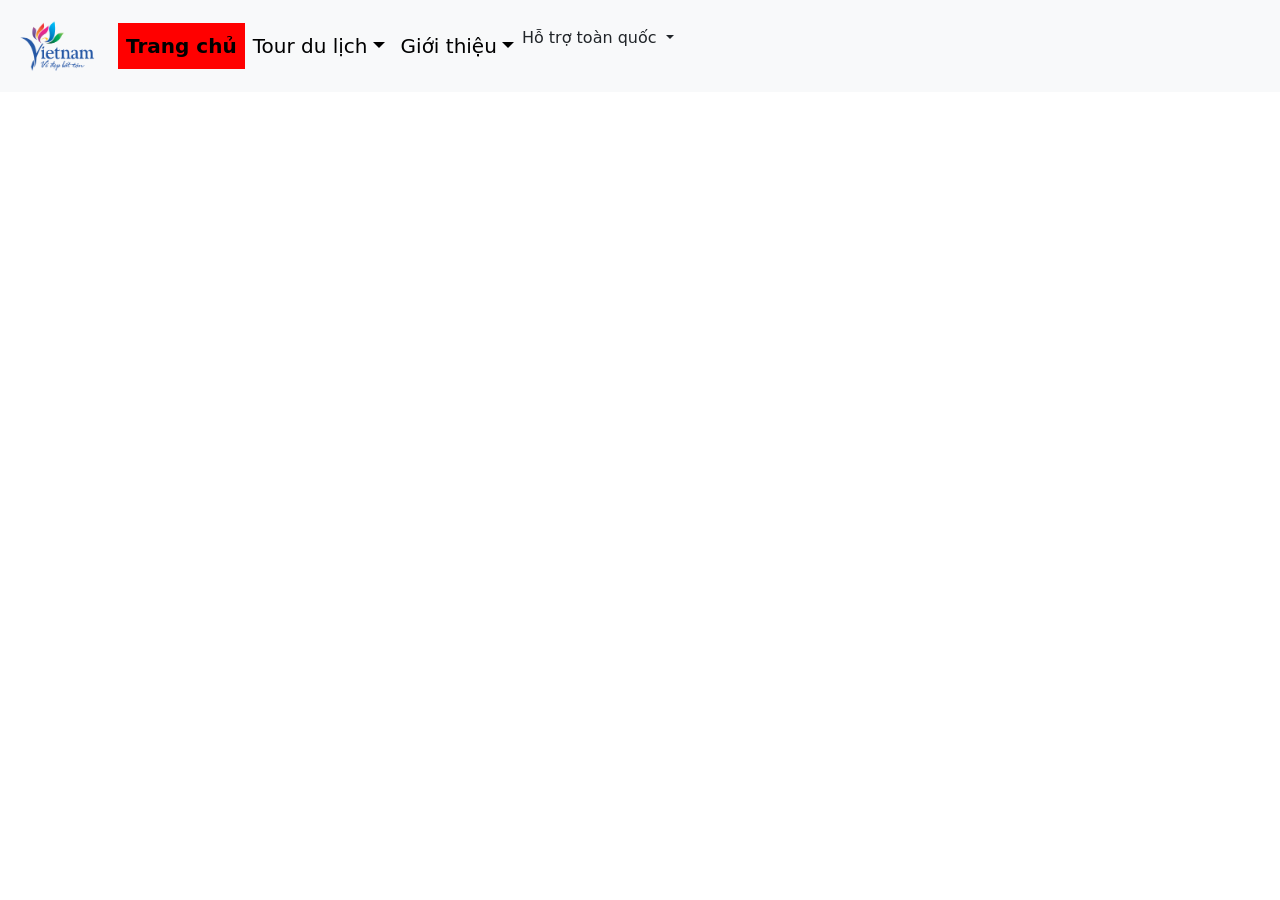
==== components/headercopy.html @ bffd1086 "Upload source code" ====
<!DOCTYPE html>
<html lang="en">
    <head>
        <meta charset="UTF-8" />
        <meta name="viewport" content="width=device-width, initial-scale=1.0" />
        <title>Header</title>
        <link
            href="https://cdn.jsdelivr.net/npm/bootstrap@5.3.6/dist/css/bootstrap.min.css"
            rel="stylesheet"
            integrity="sha384-4Q6Gf2aSP4eDXB8Miphtr37CMZZQ5oXLH2yaXMJ2w8e2ZtHTl7GptT4jmndRuHDT"
            crossorigin="anonymous"
        />
        <script
            src="https://cdn.jsdelivr.net/npm/bootstrap@5.3.6/dist/js/bootstrap.bundle.min.js"
            integrity="sha384-j1CDi7MgGQ12Z7Qab0qlWQ/Qqz24Gc6BM0thvEMVjHnfYGF0rmFCozFSxQBxwHKO"
            crossorigin="anonymous"
        ></script>
        <link
            href="https://cdn.jsdelivr.net/npm/bootstrap-icons/font/bootstrap-icons.css"
            rel="stylesheet"
        />
        <link rel="stylesheet" href="../css/style.css" />
    </head>
    <body>
        <header>
            <nav class="navbar navbar-expand-lg navbar-light bg-light">
                <div class="container-fluid">
                    <div class="navbar-brand fiximg">
                        <a href="#">
                            <img src="../assets/img/logo.png" alt="Logo" />
                        </a>
                    </div>
                    <button
                        class="navbar-toggler"
                        type="button"
                        data-bs-toggle="collapse"
                        data-bs-target="#navbarNav"
                        aria-controls="navbarNav"
                        aria-expanded="false"
                        aria-label="Toggle navigation"
                    >
                        <span class="navbar-toggler-icon"></span>
                    </button>
                    <div class="collapse navbar-collapse" id="navbarNav">
                        <ul class="navbar-nav">
                            <li class="nav-item">
                                <a
                                    class="nav-link active"
                                    aria-current="page"
                                    href="#"
                                    >Trang chủ</a
                                >
                            </li>
                            <li class="nav-item dropdown">
                                <a
                                    class="nav-link dropdown-toggle"
                                    href="#"
                                    id="tourDuLich"
                                    role="button"
                                    data-bs-toggle="dropdown"
                                    aria-expanded="false"
                                    >Tour du lịch</a
                                >
                                <ul
                                    class="dropdown-menu"
                                    aria-labelledby="tourDuLich"
                                >
                                    <li>
                                        <a class="dropdown-item" href="#"
                                            >Hà Nội</a
                                        >
                                    </li>
                                    <li>
                                        <a class="dropdown-item" href="#"
                                            >Hải Phòng</a
                                        >
                                    </li>
                                    <li>
                                        <a class="dropdown-item" href="#"
                                            >Đà Lạt</a
                                        >
                                    </li>
                                    <li>
                                        <a class="dropdown-item" href="#"
                                            >Nha Trang</a
                                        >
                                    </li>
                                </ul>
                            </li>
                            <li class="nav-item dropdown">
                                <a
                                    class="nav-link dropdown-toggle"
                                    href="#"
                                    id="gioiThieuDropdown"
                                    role="button"
                                    data-bs-toggle="dropdown"
                                    aria-expanded="false"
                                    >Giới thiệu</a
                                >
                                <ul
                                    class="dropdown-menu"
                                    aria-labelledby="gioiThieuDropdown"
                                >
                                    <li>
                                        <a class="dropdown-item" href="#"
                                            >Về chúng tôi</a
                                        >
                                    </li>
                                    <li>
                                        <a class="dropdown-item" href="#"
                                            >Sự kiện nổi bật</a
                                        >
                                    </li>
                                    <li>
                                        <a class="dropdown-item" href="#"
                                            >Hướng dẫn thanh toán</a
                                        >
                                    </li>
                                    <li>
                                        <a class="dropdown-item" href="#"
                                            >Chính sách bảo mật thông tin</a
                                        >
                                    </li>
                                </ul>
                            </li>
                        </ul>
                        <div class="navbar dropdown">
                            <p
                                class="nav-link dropdown-toggle"
                                id="hoTro"
                                role="button"
                                data-bs-toggle="dropdown"
                                aria-expanded="false"
                            >
                                Hỗ trợ toàn quốc
                            </p>
                            <div class="dropdown-menu" aria-labelledby="hoTro">
                                <p>
                                    Chi Nhánh Hà Nội:
                                    <span style="color: red; font-weight: bold"
                                        >0918 205 665</span
                                    >
                                </p>
                                <p>
                                    Chi Nhánh HCM:
                                    <span style="color: red; font-weight: bold"
                                        >0934 477 296</span
                                    >
                                </p>
                                <p>
                                    Chi Nhánh Đà Nẵng:
                                    <span style="color: red; font-weight: bold"
                                        >0938 241 828</span
                                    >
                                </p>
                            </div>
                        </div>
                    </div>
                </div>
            </nav>
        </header>
    </body>
</html>
---- css/style.css ----
* {
    margin: 0;
    padding: 0;
    box-sizing: border-box;
}

/* HEADER */
.header {
    width: auto;
    max-height: 70px;
}

.fiximg img {
    width: 90px;
}

/* Main Menu */
.mainmenu {
    padding-top: 12px;
}

.mainmenu li {
    list-style: none;
    display: inline-block;
    padding-right: 50px;
    position: relative;
}

.mainmenu li:last-child {
    padding-right: 0;
}

.mainmenu li a {
    text-decoration: none;
    color: black;
    font-weight: bold;
    font-size: 18px;
}

.mainmenu li a:hover {
    text-decoration: underline;
}

/* Sub Menu */

ul.submenu {
    display: none;
    position: absolute;
    padding-left: 10px;
    background-color: white;
    width: 220px;
    z-index: 1000;
}

ul.submenu li {
    padding-top: 10px;
    margin-right: 5px;
}

ul.submenu li:last-child {
    padding-bottom: 10px;
}

ul.submenu li a {
    display: block;
    text-decoration: none;
    font-weight: bold;
    font-size: 17px;
}

.mainmenu li:hover .submenu {
    display: block;
}

/* CSS cho Hỗ trợ toàn quốc */
.support-nav {
    padding-top: 10px;
    margin-left: 10px;
    position: relative;
}

.support-nav a {
    text-decoration: none;
    color: black;
}

.support-box {
    display: none;
    position: absolute;
    background-color: #f9f9f9;
    border: 1px solid #ccc;
    border-radius: 3px;
    padding: 10px;
    width: 280px;
    right: 20px;
    z-index: 1000;
}
/* END HEADER */

/* FOOTER */
.footer {
    background: #f3f3f3;
    padding-top: 15px;
    padding-bottom: 15px;
}

.footer h2 {
    font-size: 20px;
}

.catfooter {
    font-size: 16px;
    padding-left: 15px;
    padding-right: 15px;
}

.catfooter a {
    text-decoration: none;
    color: black;
}

.catfooter a:hover {
    text-decoration: underline;
}
/* END FOOTER */

/* FOOTER 2 */
.footer2 {
    background: #f3f3f3;
    padding-top: 16px;
    padding-bottom: 16px;
}

.footer2 h3 {
    font-size: 18px;
}

.ndfooter ul {
    font-size: 15px;
    list-style: none;
    line-height: 1.6;
    padding-left: 0;
}

.ndfooter ul li a {
    text-decoration: none;
    color: black;
}

.ndfooter ul li a:hover {
    text-decoration: underline;
}

.subscribe-form {
    max-width: 212px;
    margin: auto;
}

.form-section {
    padding: 20px;
}
/* END FOOTER 2*/

/* BANNER SLIDE */
.carousel-item img {
    height: 500px;
    object-fit: cover;
    width: 100%;
}

/* CONTENT */
.borderbottom::after {
    content: "";
    display: block;
    height: 3px;
    background-color: black;
    margin-top: 0;
}

.nav-item:first-child {
    background-color: red;
    font-weight: bold;
}

.nav-item:first-child a {
    color: white;
}

.nav-item a {
    font-size: 20px;
    color: black;
}

.nav-item a:hover {
    background-color: #dd4747;
    color: white;
}

.under-tour {
    background-color: #f6f6f6;
    padding-left: 12px;
    padding-top: 12px;
    padding-bottom: 15px;
    padding-right: 12px;
}

.under-tour a {
    color: black;
    font-size: 16px;
    text-decoration: none;
    font-weight: 500;
}

.under-tour a:hover {
    text-decoration: underline;
}

.giakm {
    color: #6b6b6b;
    font-size: 16px;
}

.giatour {
    color: #d8282a;
    font-size: 20px;
    font-weight: 700;
}

.short-info {
    font-size: 16px;
    font-weight: 500;
}

.ghichuhot {
    position: absolute;
    top: 10px;
    right: -10px;
    z-index: 8;
    padding: 7px 10px;
    background: #ce2525;
    color: #fff;
    font-size: 15px;
}
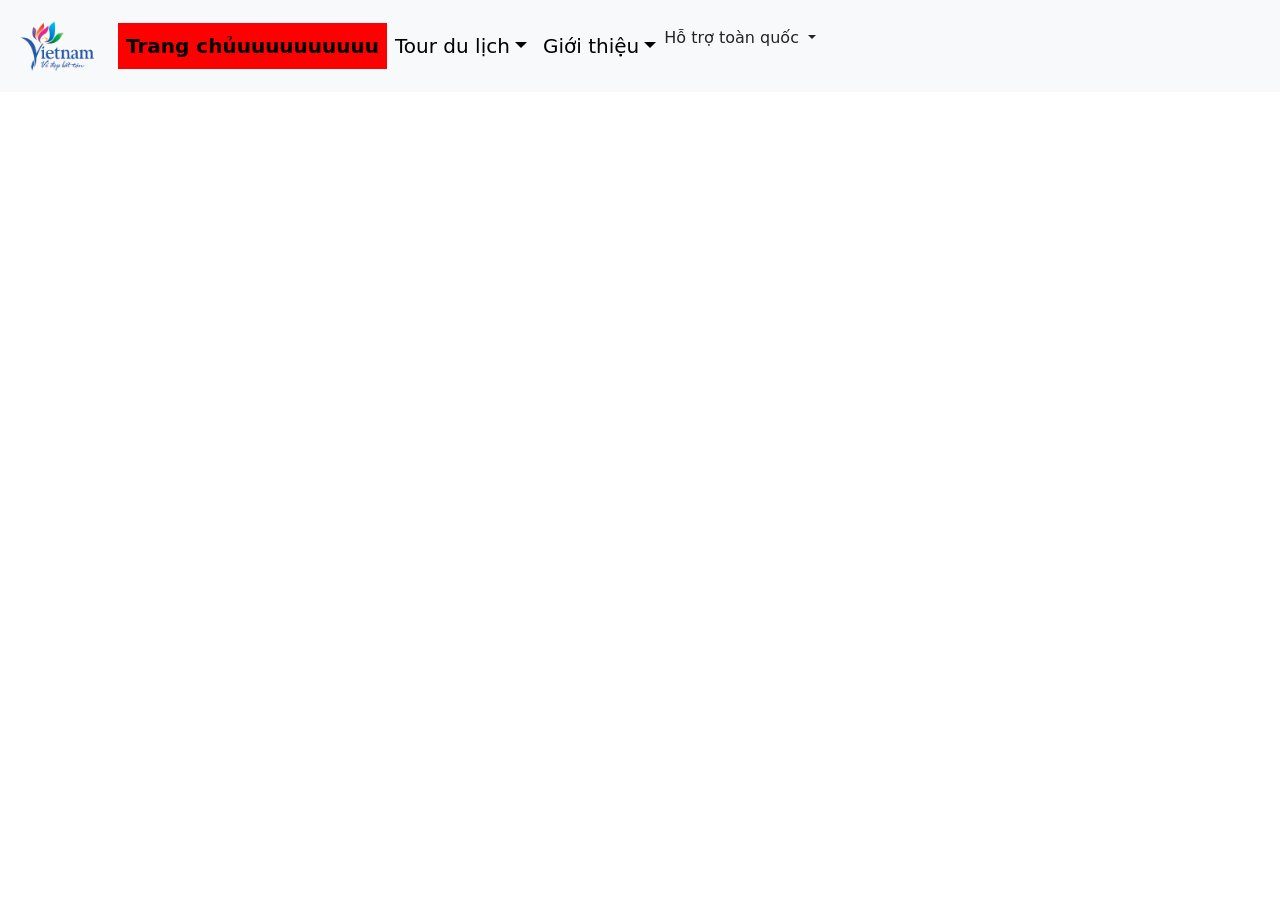
==== commit 6a58b9d9: "change headercopy.html" ====
--- a/components/headercopy.html
+++ b/components/headercopy.html
@@ -48,7 +48,7 @@
                                     class="nav-link active"
                                     aria-current="page"
                                     href="#"
-                                    >Trang chủ</a
+                                    >Trang chủuuuuuuuuuu</a
                                 >
                             </li>
                             <li class="nav-item dropdown">
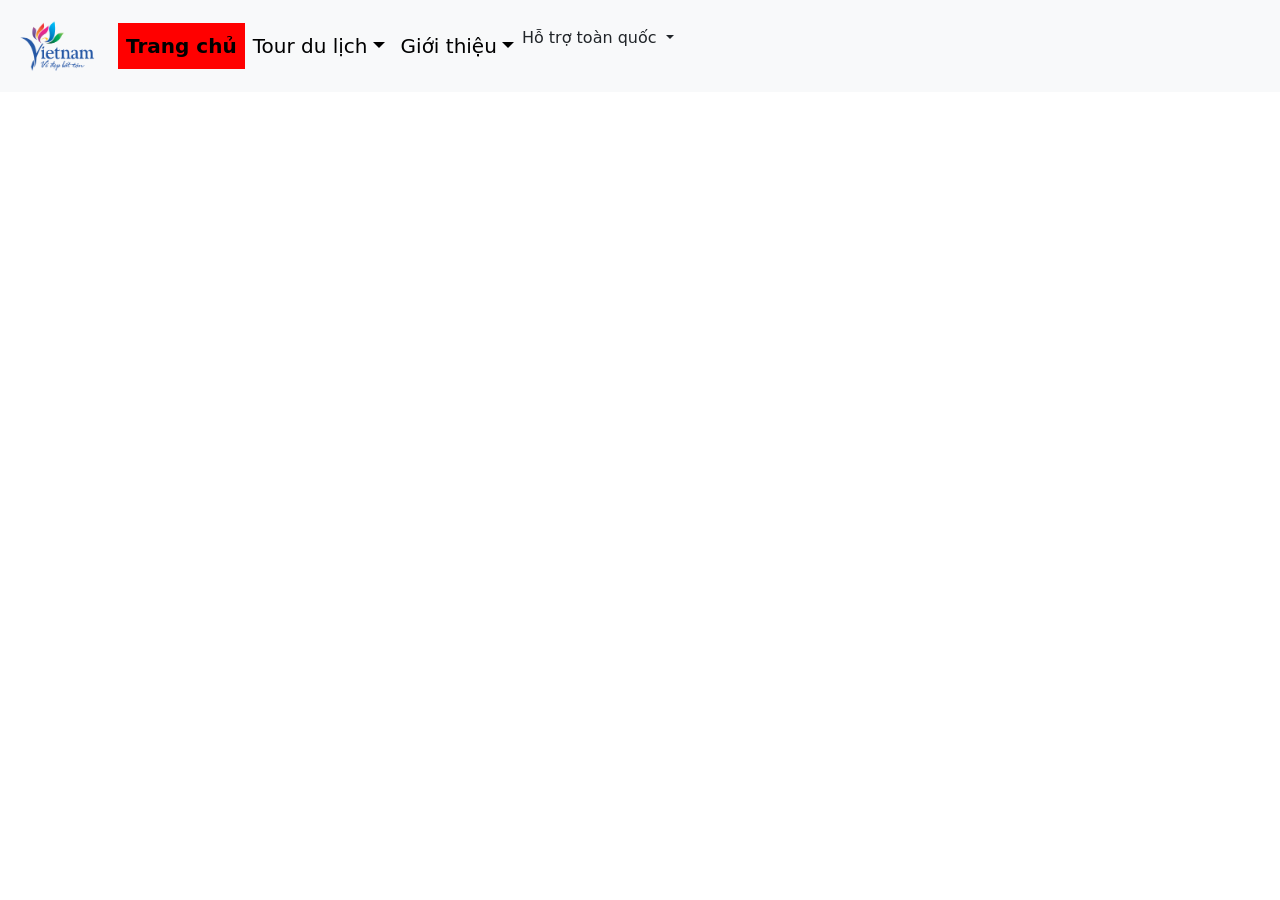
==== commit 7be4f086: "Change headercopy.html" ====
--- a/components/headercopy.html
+++ b/components/headercopy.html
@@ -48,7 +48,7 @@
                                     class="nav-link active"
                                     aria-current="page"
                                     href="#"
-                                    >Trang chủuuuuuuuuuu</a
+                                    >Trang chủ</a
                                 >
                             </li>
                             <li class="nav-item dropdown">
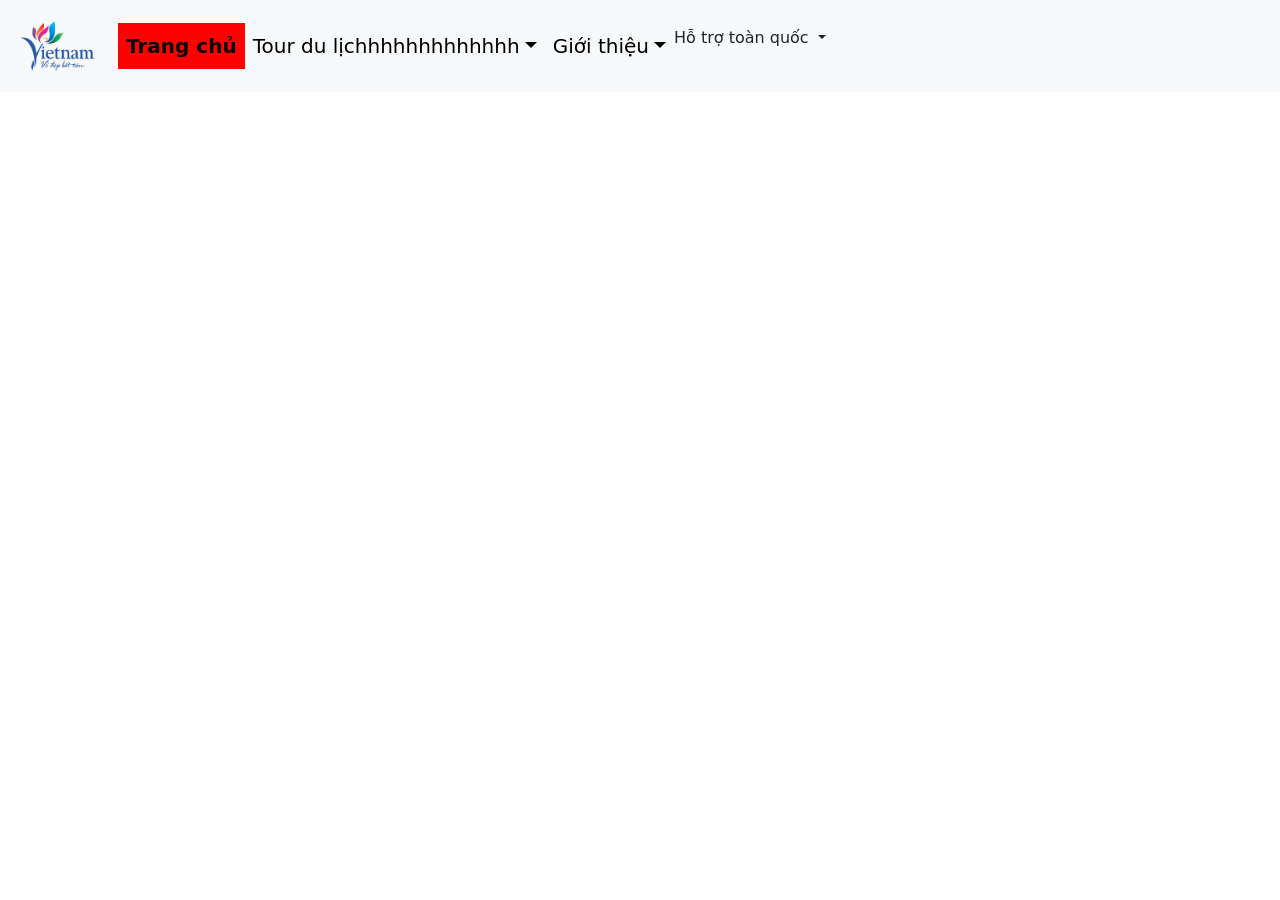
==== commit 7018d25f: "Thay doi ten tour du lich" ====
--- a/components/headercopy.html
+++ b/components/headercopy.html
@@ -59,7 +59,7 @@
                                     role="button"
                                     data-bs-toggle="dropdown"
                                     aria-expanded="false"
-                                    >Tour du lịch</a
+                                    >Tour du lịchhhhhhhhhhhhh</a
                                 >
                                 <ul
                                     class="dropdown-menu"
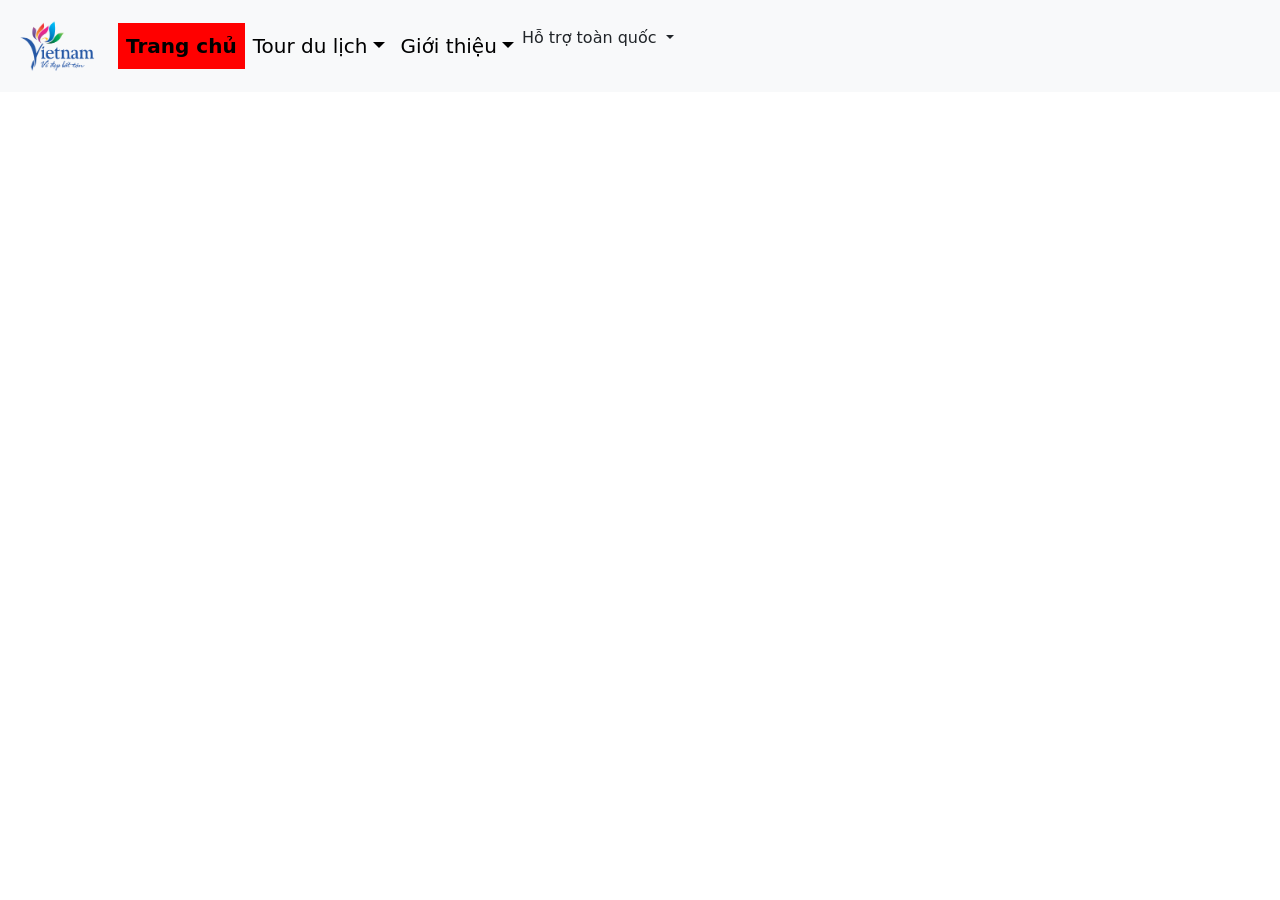
==== commit b2f914c5: "Nothing" ====
--- a/components/headercopy.html
+++ b/components/headercopy.html
@@ -59,7 +59,7 @@
                                     role="button"
                                     data-bs-toggle="dropdown"
                                     aria-expanded="false"
-                                    >Tour du lịchhhhhhhhhhhhh</a
+                                    >Tour du lịch</a
                                 >
                                 <ul
                                     class="dropdown-menu"
